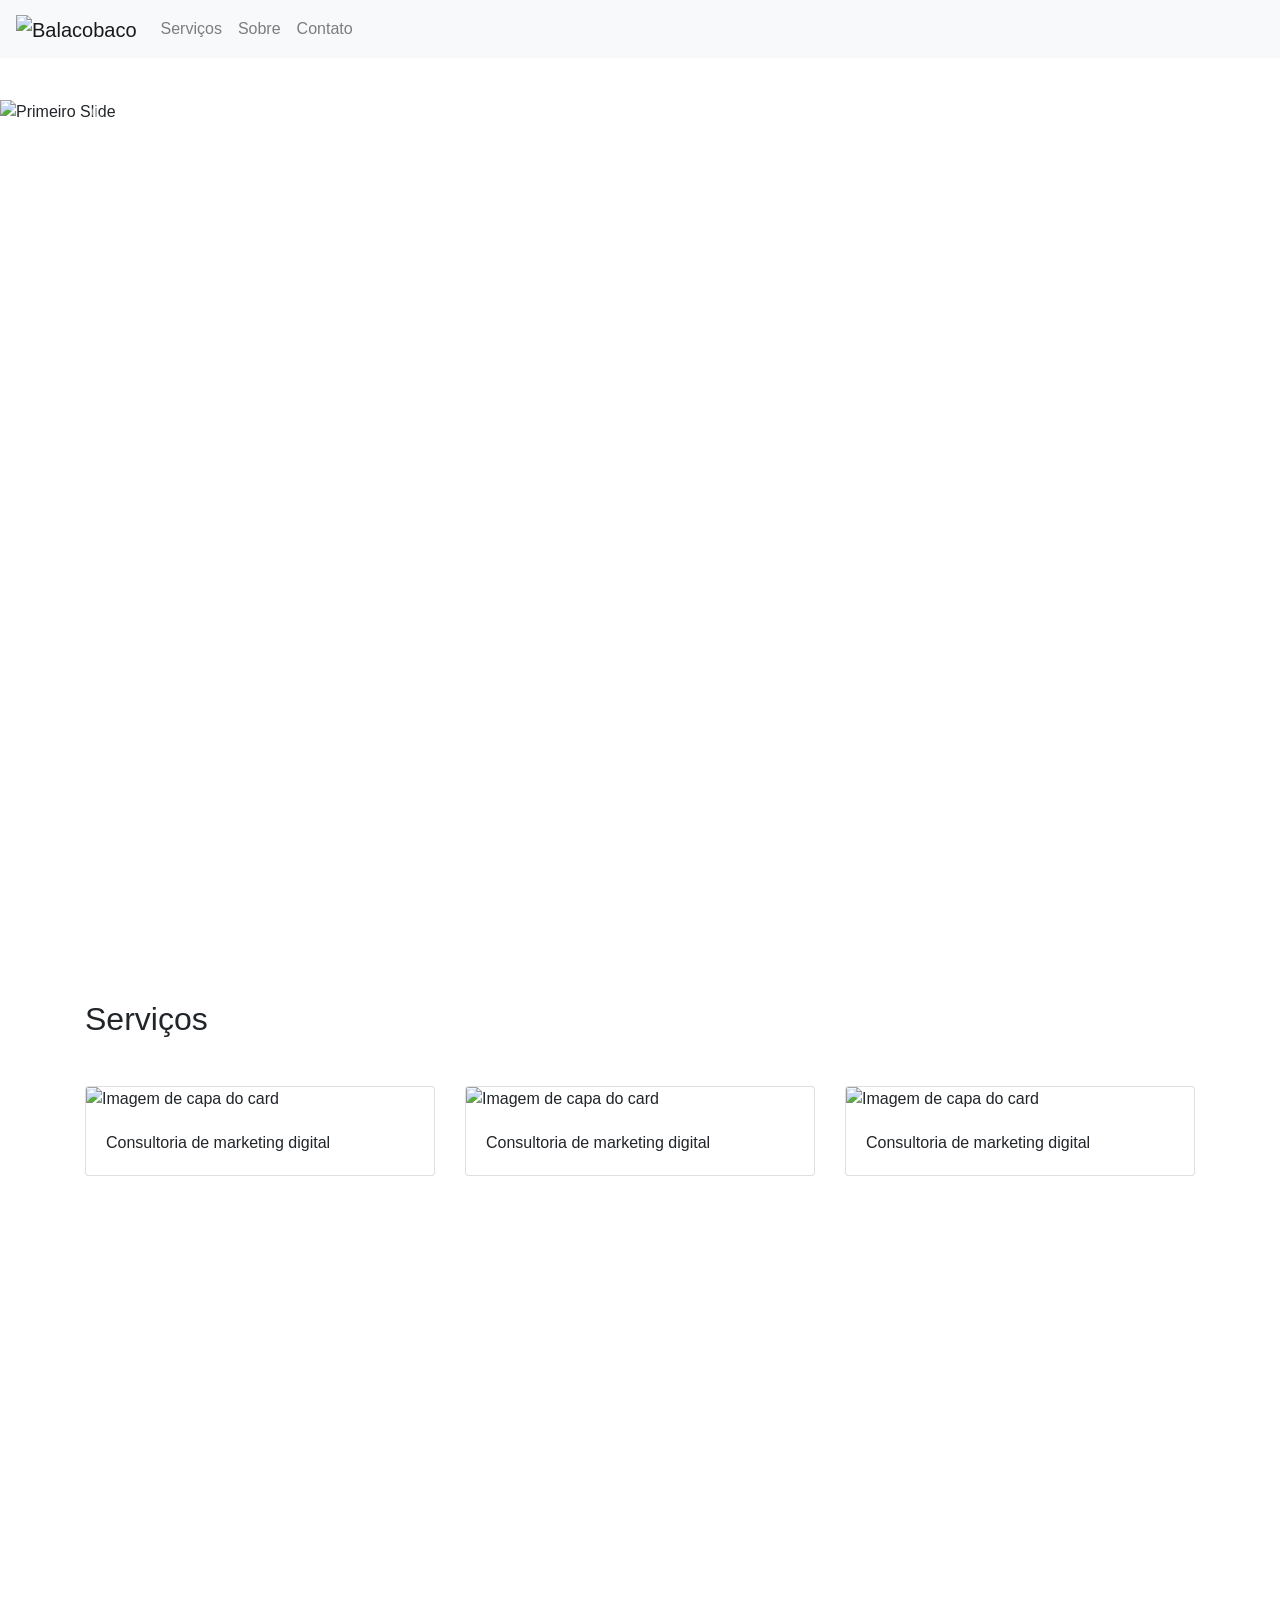
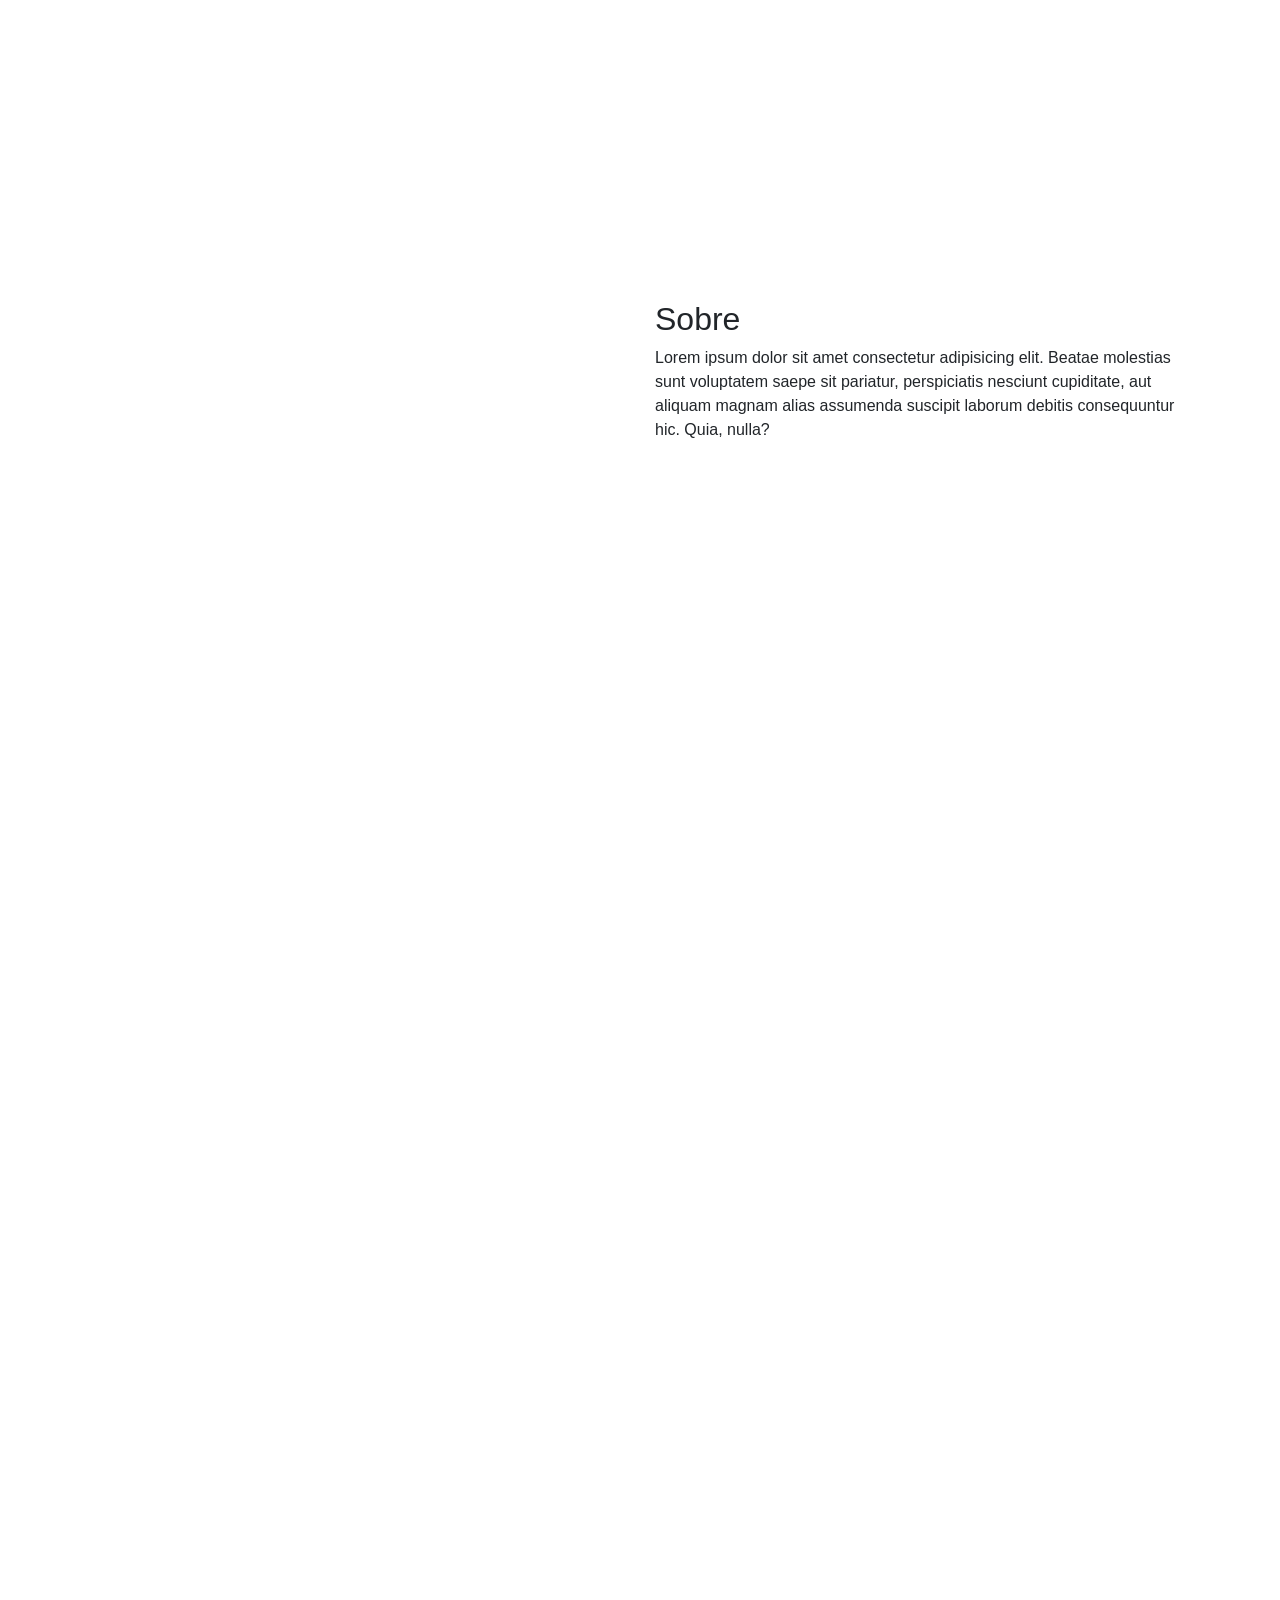
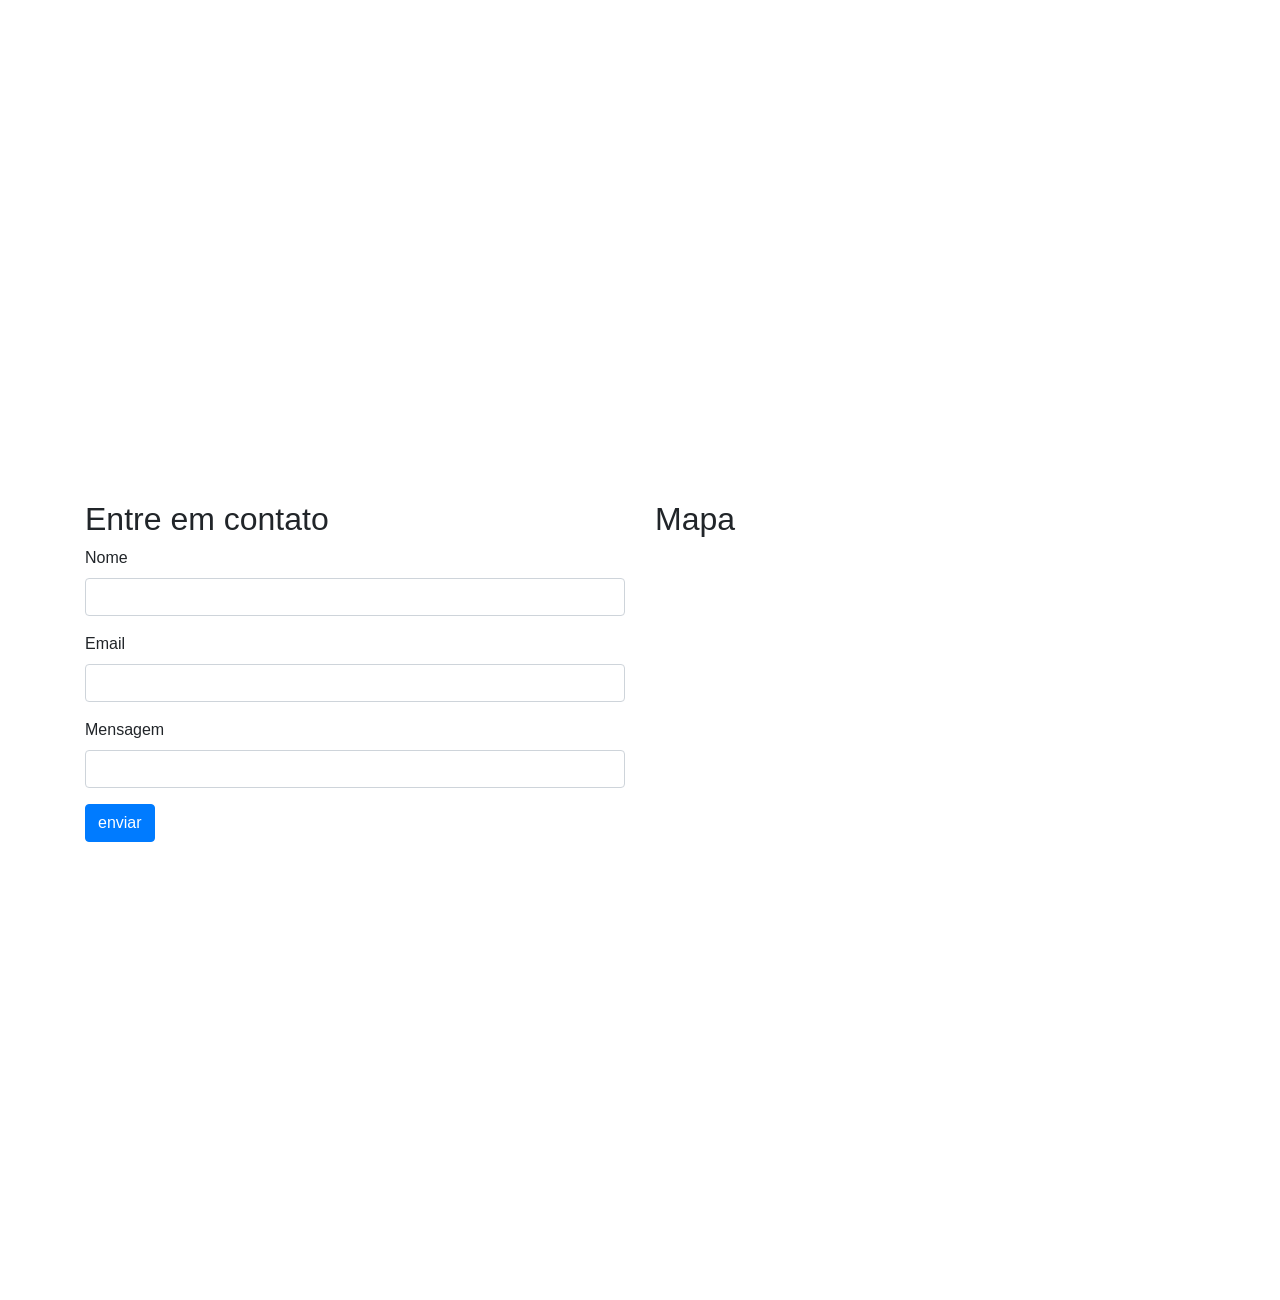
==== index.html @ 8082227a "troca do nome" ====
<!DOCTYPE html>
<html lang="pt-br">
<head>
    <meta charset="UTF-8">
    <meta name="viewport" content="width=device-width, initial-scale=1.0">
    <meta http-equiv="X-UA-Compatible" content="ie=edge">
    <link rel="stylesheet" href="https://stackpath.bootstrapcdn.com/bootstrap/4.1.3/css/bootstrap.min.css" integrity="sha384-MCw98/SFnGE8fJT3GXwEOngsV7Zt27NXFoaoApmYm81iuXoPkFOJwJ8ERdknLPMO" crossorigin="anonymous">
    <link rel="stylesheet" href=".\css\style.css">
    <title>Agência Balacobaco</title>

</head>
<body>
    <header>
            <nav class="fixed-top navbar navbar-expand-lg navbar-light bg-light">
                    <a class="navbar-brand" href="#">
                         <img src=".\img\balacobaco-logo.png" alt="Balacobaco">
                        </a>
                    <button class="navbar-toggler" type="button" data-toggle="collapse" data-target="#navbarNav" aria-controls="navbarNav" aria-expanded="false" aria-label="Alterna navegação">
                      <span class="navbar-toggler-icon"></span>
                    </button>
                    <div class="collapse navbar-collapse" id="navbarNav">
                      <ul class="navbar-nav">
                        <li class="nav-item">
                          <a class="nav-link" href="#servicos">Serviços </a>
                        </li>
                        <li class="nav-item">
                          <a class="nav-link" href="#sobre">Sobre</a>
                        </li>
                        <li class="nav-item">
                          <a class="nav-link" href="#contato">Contato</a>
                        </li>
                        
                      </ul>
                    </div>
                  </nav>
    </header>
    <section id="banner">
        <div id="carouselExampleControls" class="carousel slide" data-ride="carousel">
            <div class="carousel-inner">
              <div class="carousel-item active">
                <img class="d-block w-100" src=".\img\balacobaco-logo.png" alt="Primeiro Slide">
              </div>
              <div class="carousel-item">
                <img class="d-block w-100" src=".\img\balacobaco-logo.png" alt="Segundo Slide">
              </div>
              <div class="carousel-item">
                <img class="d-block w-100" src=".\img\balacobaco-logo.png" alt="Terceiro Slide">
              </div>
            </div>
            <a class="carousel-control-prev" href="#carouselExampleControls" role="button" data-slide="prev">
              <span class="carousel-control-prev-icon" aria-hidden="true"></span>
              <span class="sr-only">Anterior</span>
            </a>
            <a class="carousel-control-next" href="#carouselExampleControls" role="button" data-slide="next">
              <span class="carousel-control-next-icon" aria-hidden="true"></span>
              <span class="sr-only">Próximo</span>
            </a>
          </div>
    </section>
    <section id="servicos">
      <div class="container">
        <div class="row">
          <div class="col">
            <h2 class="mb-5">Serviços</h2>

          </div>

        </div>
        <div class="row">
          <div class="col">
            <div class="card">
                <img class="card-img-top" src=".\img\balacobaco-logo.png" alt="Imagem de capa do card">
                <div class="card-body">
                  <p class="card-text">Consultoria de marketing digital</p>
                </div>
              </div>  
            </div>
          <div class="col">
              <div class="card">
                  <img class="card-img-top" src=".\img\balacobaco-logo.png" alt="Imagem de capa do card">
                  <div class="card-body">
                    <p class="card-text">Consultoria de marketing digital</p>
                  </div>
                </div>  
              </div>
            <div class="col">
                <div class="card">
                    <img class="card-img-top" src=".\img\balacobaco-logo.png" alt="Imagem de capa do card">
                    <div class="card-body">
                      <p class="card-text">Consultoria de marketing digital</p>
                    </div>
                 </div>  
              </div>
        </div>
      </div>

    </section>
    <section id="sobre">
      <div class="container">
        <div class="row">
          <div class="col">
            <img src=".\img\balacobaco-logo.png" class="img-fluid" alt="">
          </div>
          <div class="col">
            <h2>Sobre</h2>
            <p>Lorem ipsum dolor sit amet consectetur adipisicing elit. Beatae molestias sunt voluptatem saepe sit pariatur, perspiciatis nesciunt cupiditate, aut aliquam magnam alias assumenda suscipit laborum debitis consequuntur hic. Quia, nulla?</p>
          </div>
        </div>
      </div>
    </section>
    <section class="blog">
      <div class="row">

      </div>

    </section>
    <section id="contato">
      <div class="container">
        <div class="row">
          <div class="col">
            <h2>Entre em contato</h2>
            <form>
                <div class="form-group">
                  <label for="nome">Nome</label>
                  <input type="text" class="form-control" id="nome">
                </div>
                <div class="form-group">
                  <label for="email">Email</label>
                  <input type="text" class="form-control" id="email">
                </div>
                <div class="form-group">
                    <label for="mensagem">Mensagem</label>
                    <input type="text" class="form-control" id="mensagem">
                  </div>
                  <div class="form-group">
                    <button class="btn btn-primary">enviar</button>
                  </div>
              </form>
          </div>
          <div class="col">
            <h2>Mapa</h2>
              <iframe src="https://www.google.com/maps/embed?pb=!1m18!1m12!1m3!1d3656.0509766002706!2d-46.67744558554189!3d-23.60250466899689!2m3!1f0!2f0!3f0!3m2!1i1024!2i768!4f13.1!3m3!1m2!1s0x94ce50ab7e792ef9%3A0x1eaad4d76eaaf389!2sAv.%20Dr.%20Cardoso%20de%20Melo%2C%2090%20-%20Vila%20Ol%C3%ADmpia%2C%20S%C3%A3o%20Paulo%20-%20SP!5e0!3m2!1spt-BR!2sbr!4v1569681999674!5m2!1spt-BR!2sbr" width="100%" height="450" frameborder="0" style="border:0;" allowfullscreen=""></iframe>          </div>
        </div>
      </div>
    </section>



    


    <script src="https://code.jquery.com/jquery-3.3.1.slim.min.js" integrity="sha384-q8i/X+965DzO0rT7abK41JStQIAqVgRVzpbzo5smXKp4YfRvH+8abtTE1Pi6jizo" crossorigin="anonymous"></script>
    <script src="https://cdnjs.cloudflare.com/ajax/libs/popper.js/1.14.3/umd/popper.min.js" integrity="sha384-ZMP7rVo3mIykV+2+9J3UJ46jBk0WLaUAdn689aCwoqbBJiSnjAK/l8WvCWPIPm49" crossorigin="anonymous"></script>
    <script src="https://stackpath.bootstrapcdn.com/bootstrap/4.1.3/js/bootstrap.min.js" integrity="sha384-ChfqqxuZUCnJSK3+MXmPNIyE6ZbWh2IMqE241rYiqJxyMiZ6OW/JmZQ5stwEULTy" crossorigin="anonymous"></script>
</body>
</html>
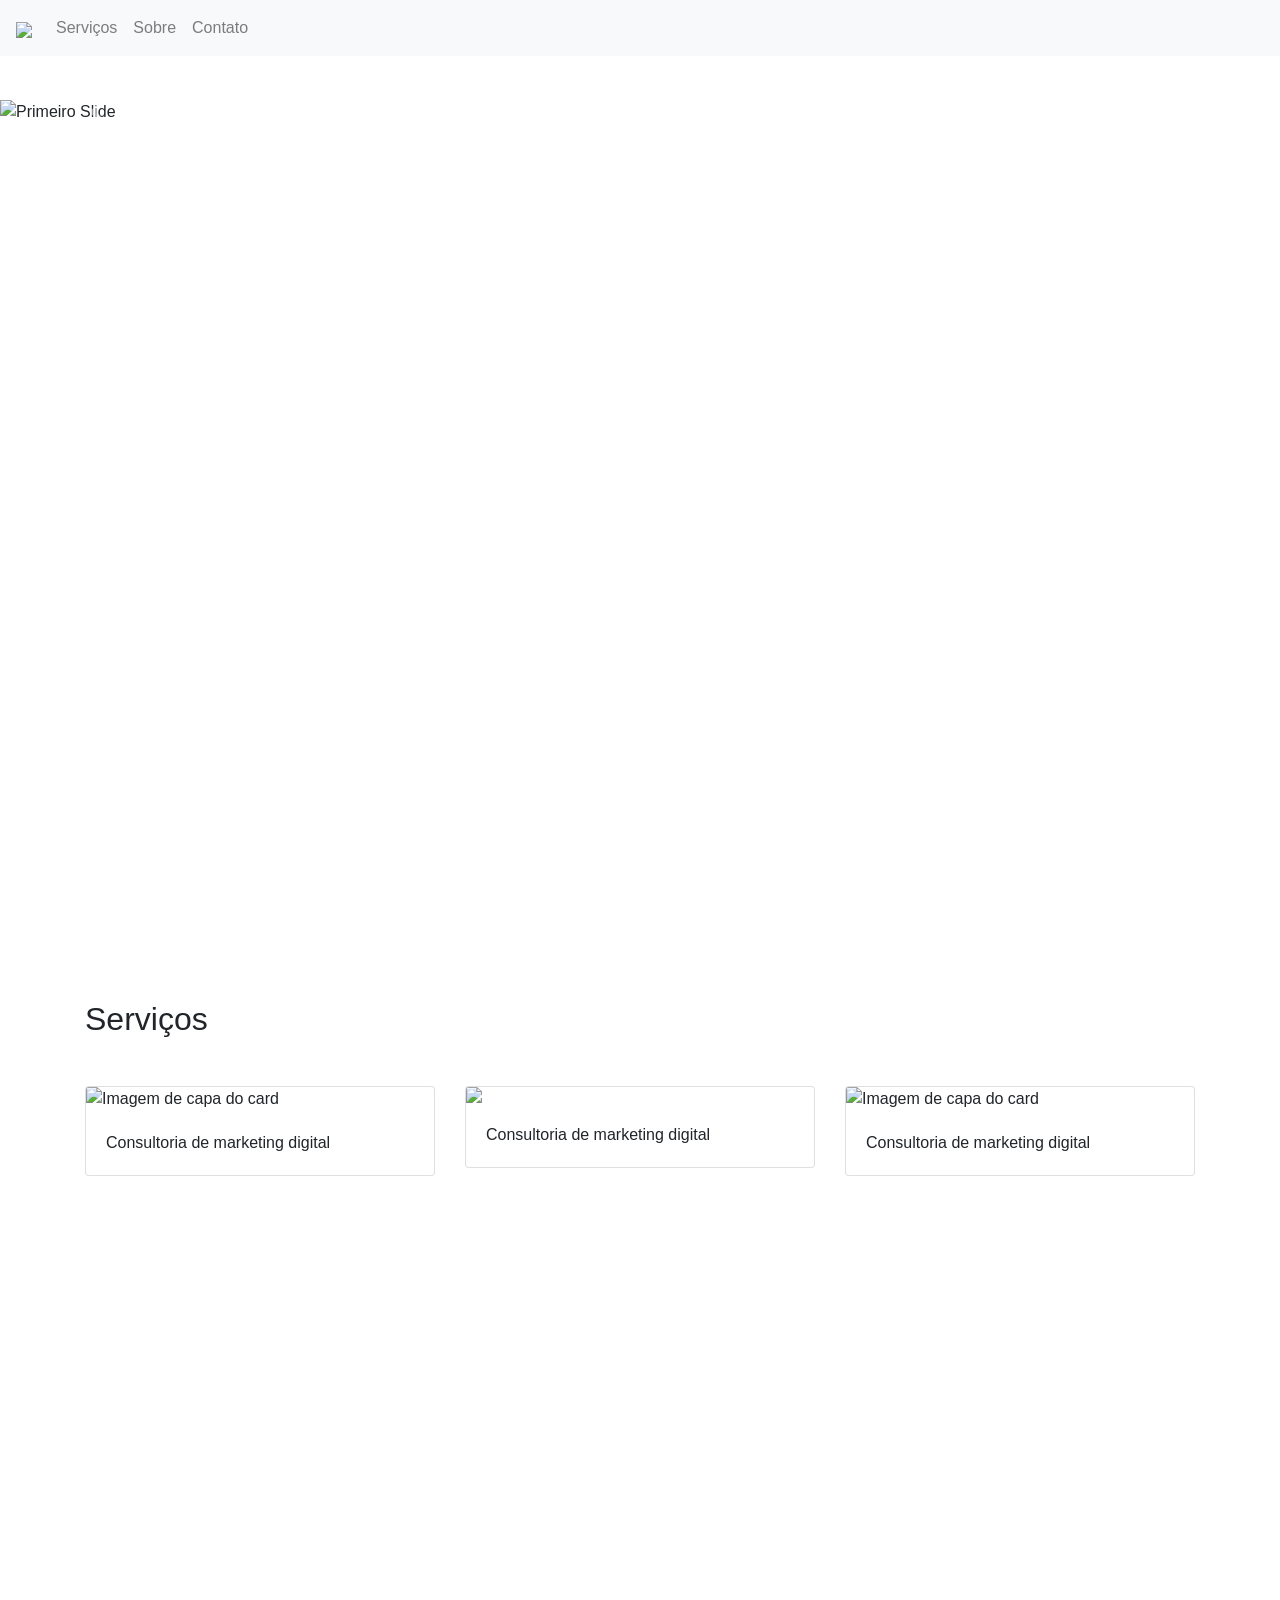
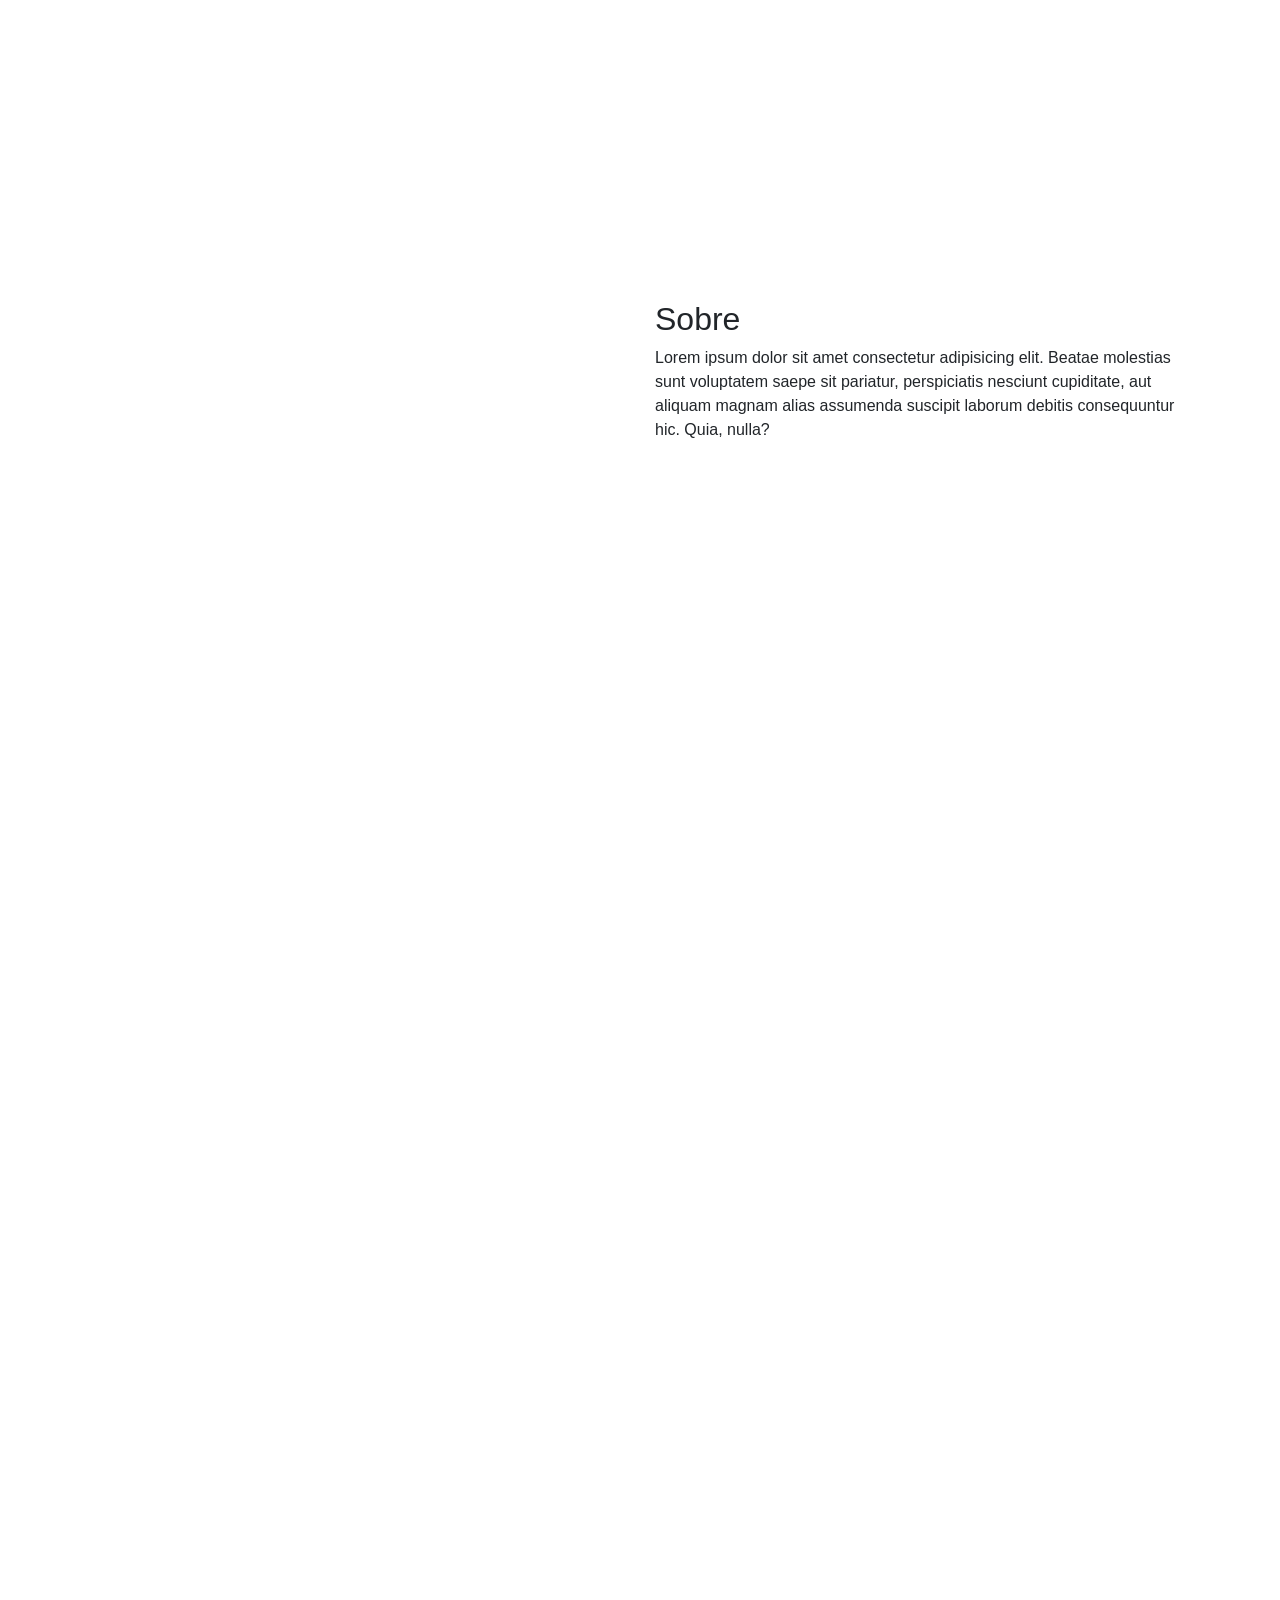
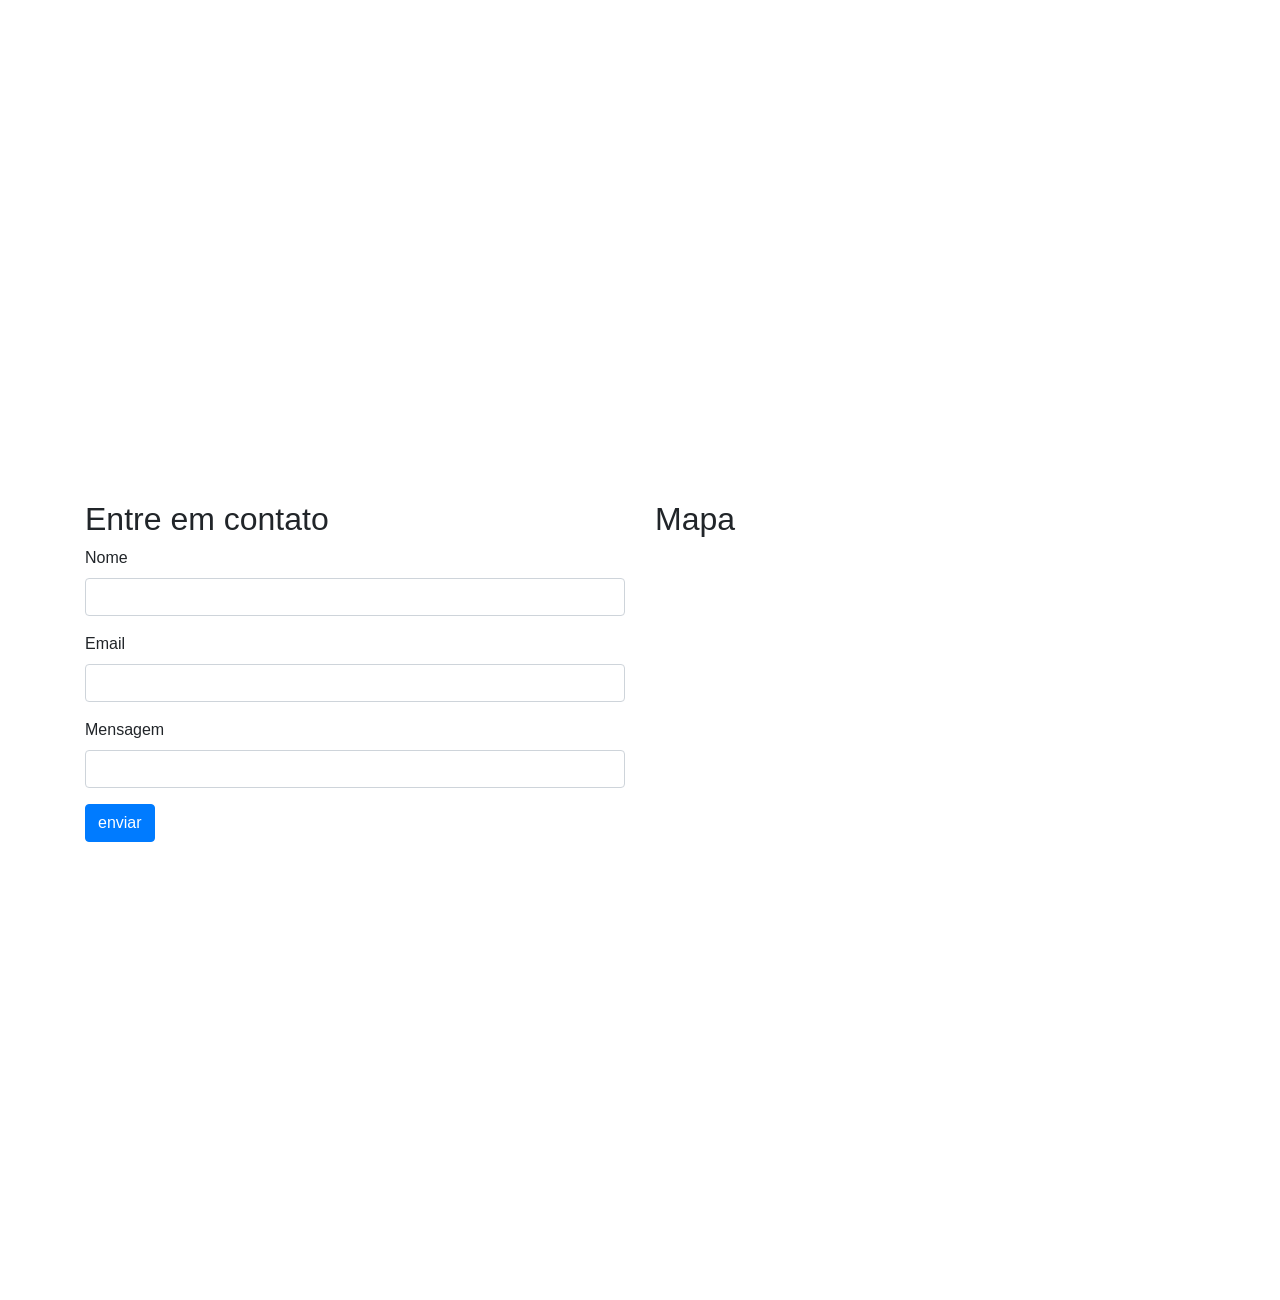
==== commit 491cc1c9: "atualizacao" ====
--- a/index.html
+++ b/index.html
@@ -5,7 +5,7 @@
     <meta name="viewport" content="width=device-width, initial-scale=1.0">
     <meta http-equiv="X-UA-Compatible" content="ie=edge">
     <link rel="stylesheet" href="https://stackpath.bootstrapcdn.com/bootstrap/4.1.3/css/bootstrap.min.css" integrity="sha384-MCw98/SFnGE8fJT3GXwEOngsV7Zt27NXFoaoApmYm81iuXoPkFOJwJ8ERdknLPMO" crossorigin="anonymous">
-    <link rel="stylesheet" href=".\css\style.css">
+    <link rel="stylesheet" href="css/style.css">
     <title>Agência Balacobaco</title>
 
 </head>
@@ -13,7 +13,7 @@
     <header>
             <nav class="fixed-top navbar navbar-expand-lg navbar-light bg-light">
                     <a class="navbar-brand" href="#">
-                         <img src=".\img\balacobaco-logo.png" alt="Balacobaco">
+                         <img src="img/Balacobaco-logo.png alt="Balacobaco">
                         </a>
                     <button class="navbar-toggler" type="button" data-toggle="collapse" data-target="#navbarNav" aria-controls="navbarNav" aria-expanded="false" aria-label="Alterna navegação">
                       <span class="navbar-toggler-icon"></span>
@@ -38,13 +38,13 @@
         <div id="carouselExampleControls" class="carousel slide" data-ride="carousel">
             <div class="carousel-inner">
               <div class="carousel-item active">
-                <img class="d-block w-100" src=".\img\balacobaco-logo.png" alt="Primeiro Slide">
+                <img class="d-block w-100" src="img/balacobaco-logo.png" alt="Primeiro Slide">
               </div>
               <div class="carousel-item">
-                <img class="d-block w-100" src=".\img\balacobaco-logo.png" alt="Segundo Slide">
+                <img class="d-block w-100" src="img/Balacobaco-logo.png" alt="Segundo Slide">
               </div>
               <div class="carousel-item">
-                <img class="d-block w-100" src=".\img\balacobaco-logo.png" alt="Terceiro Slide">
+                <img class="d-block w-100" src="img/Balacobaco-logo.png" alt="Terceiro Slide">
               </div>
             </div>
             <a class="carousel-control-prev" href="#carouselExampleControls" role="button" data-slide="prev">
@@ -69,7 +69,7 @@
         <div class="row">
           <div class="col">
             <div class="card">
-                <img class="card-img-top" src=".\img\balacobaco-logo.png" alt="Imagem de capa do card">
+                <img class="card-img-top" src="img/Balacobaco-logo.png" alt="Imagem de capa do card">
                 <div class="card-body">
                   <p class="card-text">Consultoria de marketing digital</p>
                 </div>
@@ -77,7 +77,7 @@
             </div>
           <div class="col">
               <div class="card">
-                  <img class="card-img-top" src=".\img\balacobaco-logo.png" alt="Imagem de capa do card">
+                  <img class="card-img-top" src="img\/Balacobaco-logo.png alt="Imagem de capa do card">
                   <div class="card-body">
                     <p class="card-text">Consultoria de marketing digital</p>
                   </div>
@@ -85,7 +85,7 @@
               </div>
             <div class="col">
                 <div class="card">
-                    <img class="card-img-top" src=".\img\balacobaco-logo.png" alt="Imagem de capa do card">
+                    <img class="card-img-top" src="img/Balacobaco-logo.png" alt="Imagem de capa do card">
                     <div class="card-body">
                       <p class="card-text">Consultoria de marketing digital</p>
                     </div>
@@ -99,7 +99,7 @@
       <div class="container">
         <div class="row">
           <div class="col">
-            <img src=".\img\balacobaco-logo.png" class="img-fluid" alt="">
+            <img src="img/Balacobaco-logo.png" class="img-fluid" alt="">
           </div>
           <div class="col">
             <h2>Sobre</h2>
--- a/css/style.css
+++ b/css/style.css
@@ -0,0 +1,12 @@
+.navbar-brand img {
+    width: 200px;
+
+}
+html{
+    scroll-behavior: smooth;
+}
+section {
+    min-height: 100vh;
+    padding:  100px 0;
+
+}
